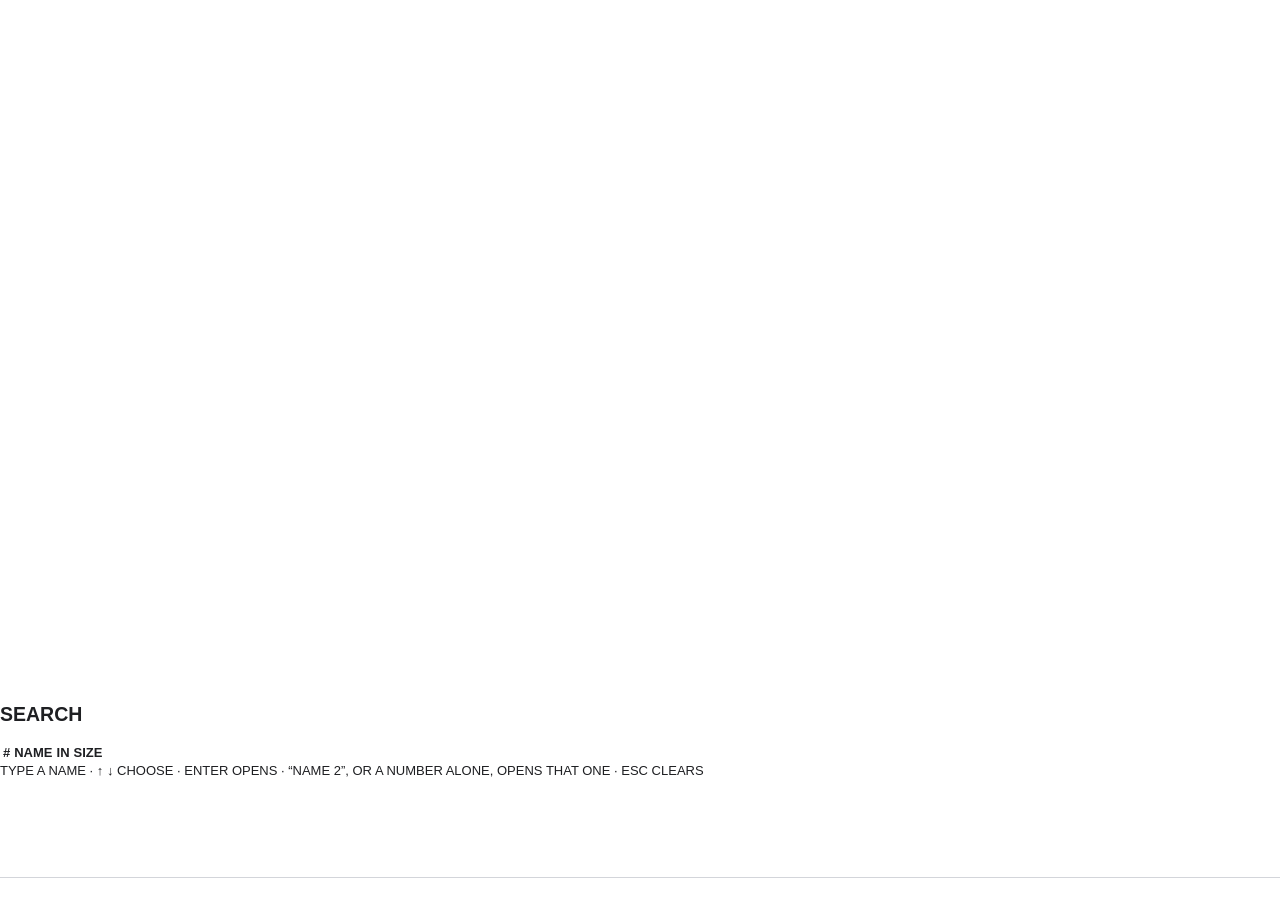
==== examples/all/ui/index.html @ c30842c8 "tauris-ui 0.4.26: TaurisSidebar, the example with every component, the command line's onKey" ====
<!doctype html>
<html lang="en">
<head>
  <meta charset="utf-8">
  <title>All Components</title>
  <link rel="stylesheet" href="app.css">
</head>
<body>
  <header id="strip"></header>
  <nav id="menubar"></nav>
  <nav id="toolbar" class="tmn-toolbar" aria-label="Teams"></nav>
  <div id="body">
    <aside id="side"></aside>
    <div id="work">
      <main id="page">
        <div id="files"></div>
        <article id="doc" hidden>
          <h1 id="doc-title"></h1>
          <p id="doc-meta"></p>
          <pre id="doc-text"></pre>
        </article>
      </main>
      <section id="term" class="tm tm-screen" aria-label="Search">
        <div id="cmd"></div>
        <div class="tm-panes">
          <section id="matches" class="tm-pane" aria-labelledby="matches-title">
            <h2 class="tm-band"><span id="matches-title">SEARCH</span><span data-tm-clock></span></h2>
            <div class="tm-scroll">
              <table class="tm-table">
                <thead><tr><th class="tm-num">#</th><th>NAME</th><th>IN</th><th class="tm-num">SIZE</th></tr></thead>
                <tbody id="hits"></tbody>
              </table>
            </div>
          </section>
        </div>
        <footer class="tm-legend"><span>TYPE A NAME · ↑ ↓ CHOOSE · ENTER OPENS · “NAME 2”, OR A NUMBER ALONE, OPENS THAT ONE · ESC CLEARS</span></footer>
      </section>
    </div>
  </div>
  <p id="status" role="status"></p>
  <script src="data.js"></script>
  <script src="app.js"></script>
</body>
</html>
---- examples/all/ui/app.css ----
/* The page around the components: they bring their own look. */
html, body { margin: 0; height: 100%; background: var(--page); color: var(--text); font: 13px -apple-system, BlinkMacSystemFont, "Segoe UI", sans-serif; }
:root { --page: #ffffff; --text: #1e1f22; --dim: #555a66; }
@media (prefers-color-scheme: dark) { :root { --page: #2f3234; --text: #dfe1e5; --dim: #bfc2c8; } }

/* The tab strip is fixed at the top: keep everything else below it. */
body { display: flex; flex-direction: column; padding-top: var(--tt-strip-h); box-sizing: border-box; }
#menubar, #toolbar { flex: none; }

#body { flex: 1; min-height: 0; display: flex; }
#work { flex: 1; min-width: 0; display: flex; flex-direction: column; }
#page { flex: 1; min-height: 0; box-sizing: border-box; padding: 12px 16px; }
#files { height: 100%; }
#tree { height: 100%; }

#term { flex: none; height: 190px; }

#doc { height: 100%; box-sizing: border-box; padding: 8px 12px; overflow: auto; }
#doc h1 { margin: 0 0 4px; font-size: 20px; }
#doc-meta { margin: 0 0 16px; color: var(--dim); }
#doc-text { margin: 0; font: 13px/1.5 ui-monospace, Menlo, Consolas, monospace; white-space: pre-wrap; }

#status { flex: none; margin: 0; padding: 0 12px; height: 22px; line-height: 22px; font-size: 12px; color: var(--dim); border-top: 1px solid var(--line); }
:root { --line: #d3d5da; }
@media (prefers-color-scheme: dark) { :root { --line: #515356; } }

[hidden] { display: none !important; }
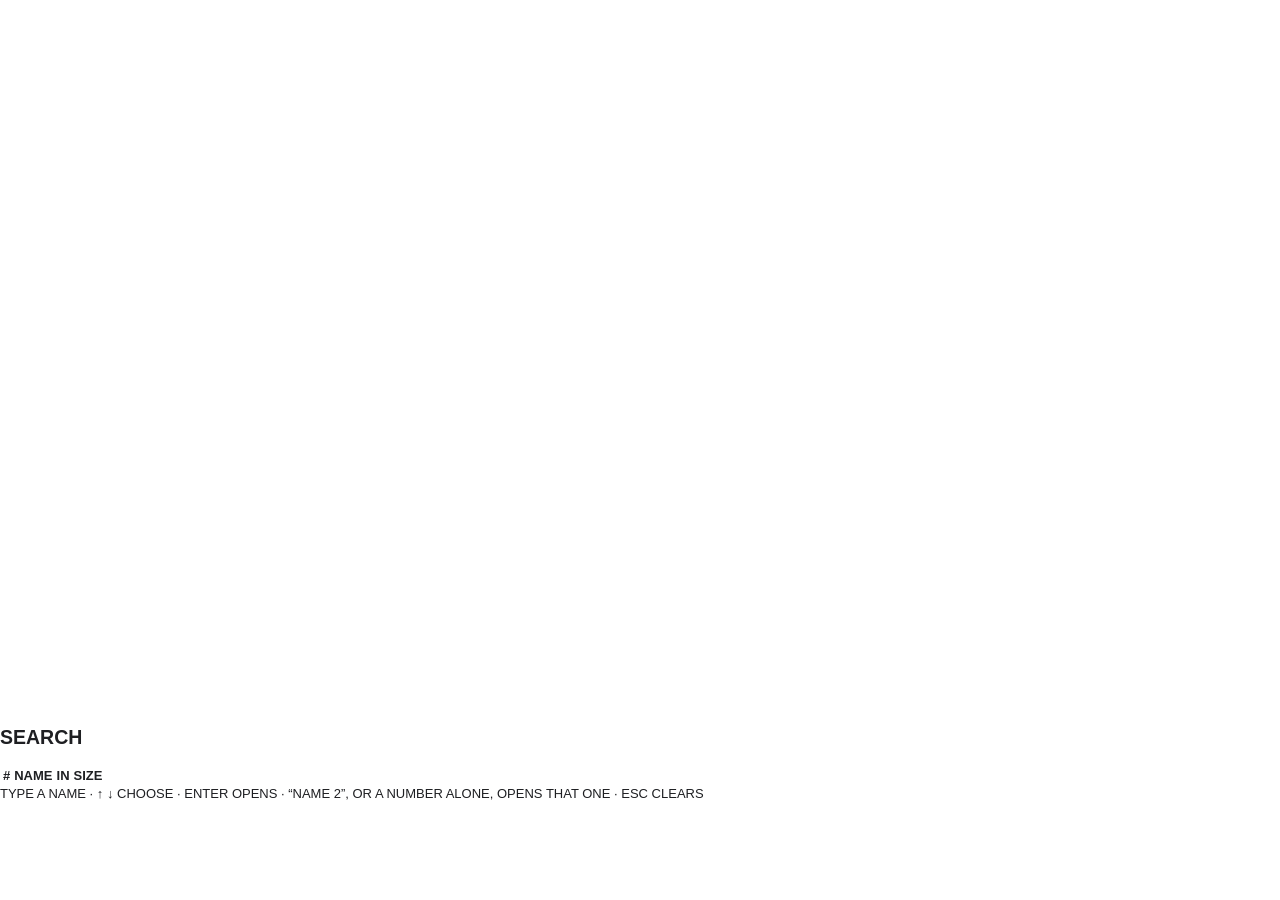
==== commit b8ba3095: "tauris-ui 0.4.35: TaurisTable, TaurisStatus, the toolbar's keys, dialogs in their own window, a one-" ====
--- a/examples/all/ui/index.html
+++ b/examples/all/ui/index.html
@@ -13,6 +13,10 @@
     <aside id="side"></aside>
     <div id="work">
       <main id="page">
+        <section id="home" hidden aria-labelledby="home-title">
+          <div id="home-head"><h1 id="home-title">Projects</h1></div>
+          <div id="home-table"></div>
+        </section>
         <div id="files"></div>
         <article id="doc" hidden>
           <h1 id="doc-title"></h1>
@@ -37,7 +41,7 @@
       </section>
     </div>
   </div>
-  <p id="status" role="status"></p>
+  <footer id="status"></footer>
   <script src="data.js"></script>
   <script src="app.js"></script>
 </body>
--- a/examples/all/ui/app.css
+++ b/examples/all/ui/app.css
@@ -11,17 +11,24 @@
 #work { flex: 1; min-width: 0; display: flex; flex-direction: column; }
 #page { flex: 1; min-height: 0; box-sizing: border-box; padding: 12px 16px; }
 #files { height: 100%; }
-#tree { height: 100%; }
+/* The tree is part of the sidebar: its colours, not a panel of its own. */
+#tree { height: 100%; --tv-bg: transparent; --tv-head-bg: transparent; }
 
 #term { flex: none; height: 190px; }
+
+/* Home: the projects in the order the person puts them in. */
+#home { height: 100%; display: flex; flex-direction: column; }
+#home-head { flex: none; display: flex; align-items: center; justify-content: space-between; margin-bottom: 8px; }
+#home-head h1 { margin: 0; font-size: 20px; }
+#home-table { flex: 1; min-height: 0; }
+#home-table .dot { display: inline-block; width: 8px; height: 8px; margin-right: 8px; border-radius: 2px; vertical-align: 0; }
+#home-table .ttb-cell .tgl-spark { display: inline-block; vertical-align: middle; }
 
 #doc { height: 100%; box-sizing: border-box; padding: 8px 12px; overflow: auto; }
 #doc h1 { margin: 0 0 4px; font-size: 20px; }
 #doc-meta { margin: 0 0 16px; color: var(--dim); }
 #doc-text { margin: 0; font: 13px/1.5 ui-monospace, Menlo, Consolas, monospace; white-space: pre-wrap; }
 
-#status { flex: none; margin: 0; padding: 0 12px; height: 22px; line-height: 22px; font-size: 12px; color: var(--dim); border-top: 1px solid var(--line); }
-:root { --line: #d3d5da; }
-@media (prefers-color-scheme: dark) { :root { --line: #515356; } }
+#status { flex: none; }
 
 [hidden] { display: none !important; }
